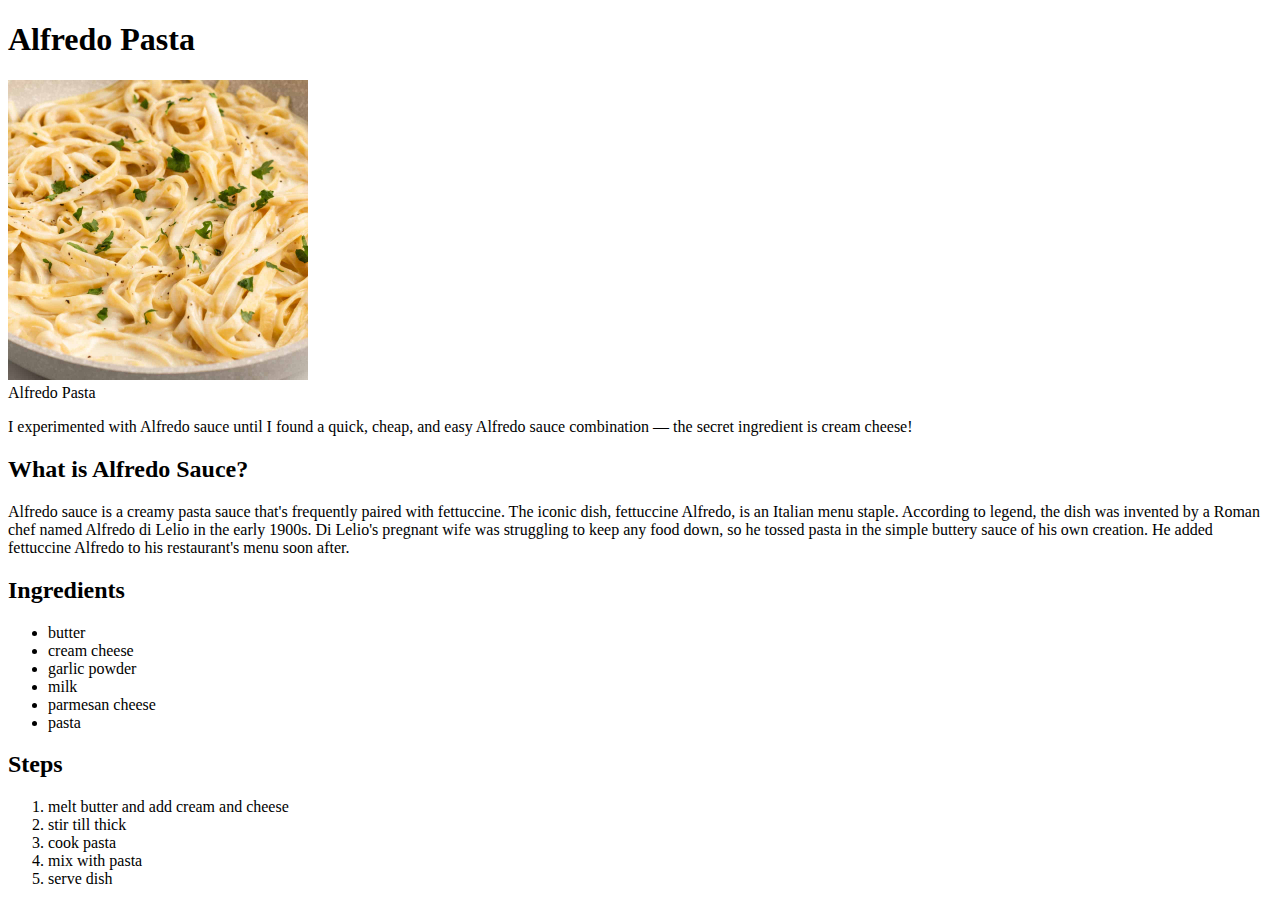
==== recipes/alfredo.html @ 08ebcd08 "initial commit" ====
<!DOCTYPE html>
<html lang="en">
<head>
    <meta charset="UTF-8">
    <meta http-equiv="X-UA-Compatible" content="IE=edge">
    <meta name="viewport" content="width=device-width, initial-scale=1.0">
    <title>Document</title>
</head>
<body>
    <h1>Alfredo Pasta</h1>
    <img src="/images/alfredo-pasta.jpg" alt="alfredo pasta" width="300" height="300">
    <figcaption>Alfredo Pasta</figcaption>

    <p>I experimented with Alfredo sauce until I found a quick, cheap, and easy Alfredo sauce combination — the secret ingredient is cream cheese!</p>

    <h2>What is Alfredo Sauce?</h2>

    <p>Alfredo sauce is a creamy pasta sauce that's frequently paired with fettuccine. The iconic dish, fettuccine Alfredo, is an Italian menu staple. According to legend, the dish was invented by a Roman chef named Alfredo di Lelio in the early 1900s. Di Lelio's pregnant wife was struggling to keep any food down, so he tossed pasta in the simple buttery sauce of his own creation. He added fettuccine Alfredo to his restaurant's menu soon after.</p>

    <h2>Ingredients</h2>
    <ul>
        <li>butter</li>
        <li>cream cheese</li>
        <li>garlic powder</li>
        <li>milk</li>
        <li>parmesan cheese</li>
        <li>pasta</li>
    </ul>

    <h2>Steps</h2>
    <ol>
        <li>melt butter and add cream and cheese</li>
        <li>stir till thick</li>
        <li>cook pasta</li>
        <li>mix with pasta</li>
        <li>serve dish</li>
    </ol>

</body>
</html>
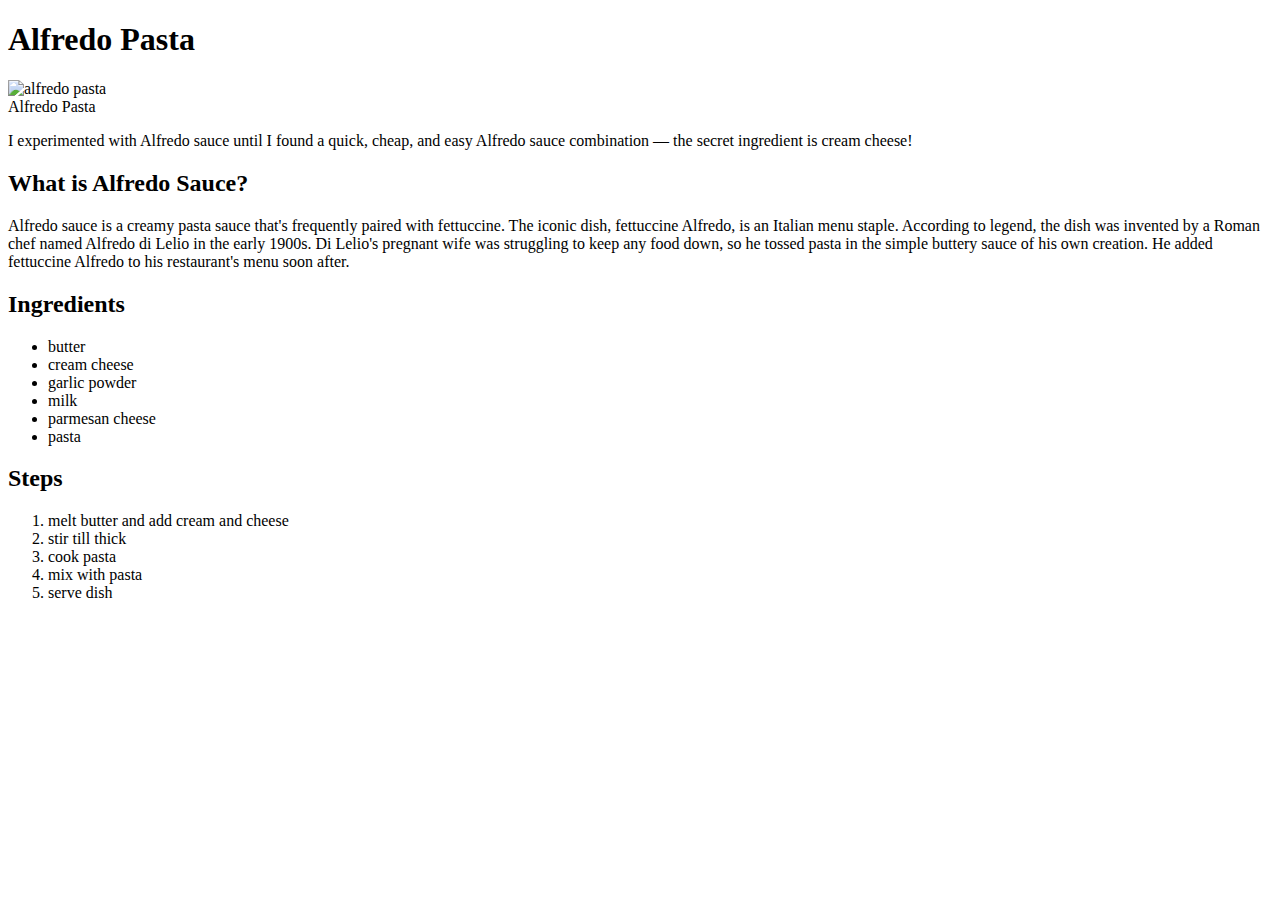
==== commit 75568830: "testing image" ====
--- a/recipes/alfredo.html
+++ b/recipes/alfredo.html
@@ -8,7 +8,7 @@
 </head>
 <body>
     <h1>Alfredo Pasta</h1>
-    <img src="/images/alfredo-pasta.jpg" alt="alfredo pasta" width="300" height="300">
+    <img src="images/alfredo-pasta.jpg" alt="alfredo pasta" width="300" height="300">
     <figcaption>Alfredo Pasta</figcaption>
 
     <p>I experimented with Alfredo sauce until I found a quick, cheap, and easy Alfredo sauce combination — the secret ingredient is cream cheese!</p>
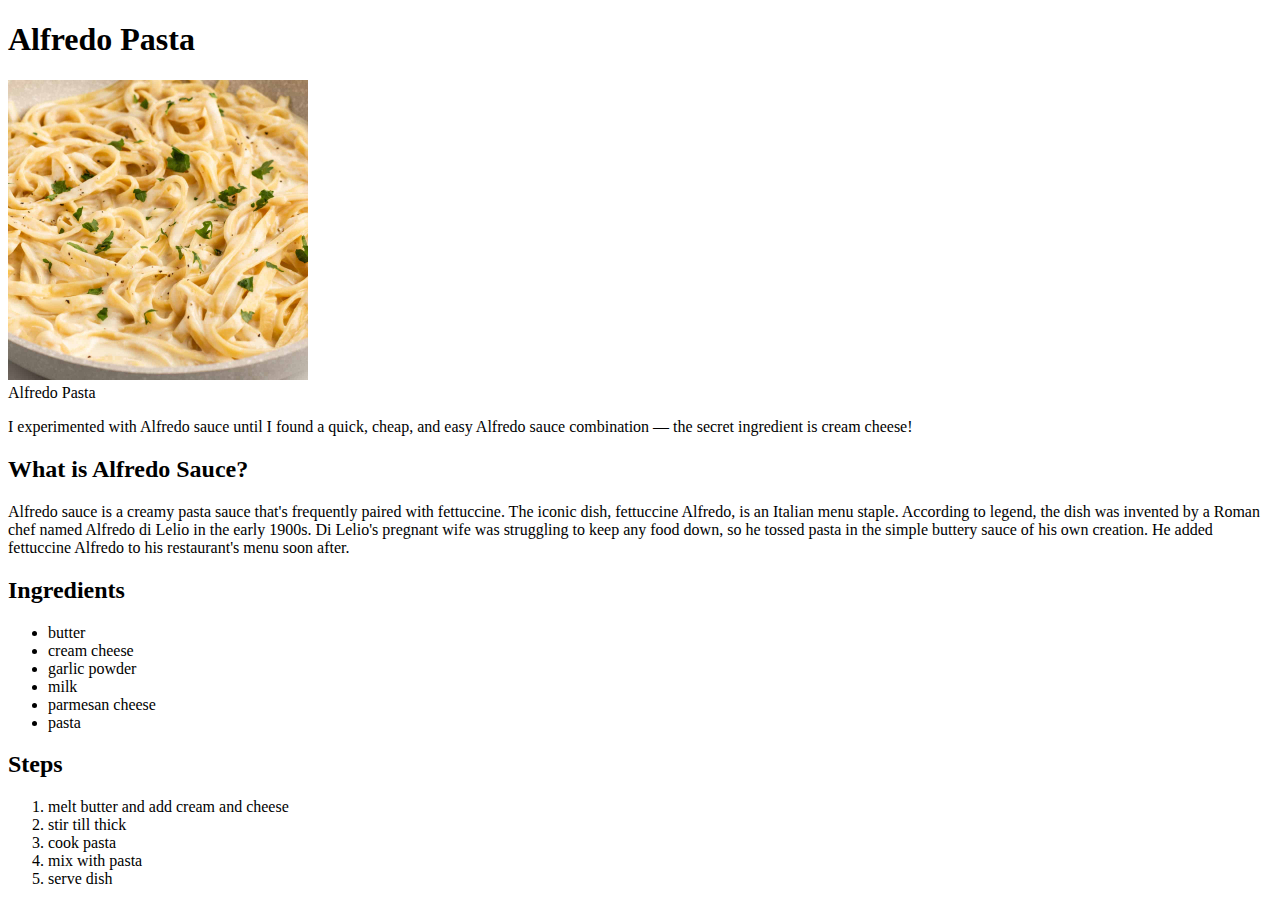
==== commit 0dbe878e: "fix image veiwing on webpage" ====
--- a/recipes/alfredo.html
+++ b/recipes/alfredo.html
@@ -8,7 +8,7 @@
 </head>
 <body>
     <h1>Alfredo Pasta</h1>
-    <img src="images/alfredo-pasta.jpg" alt="alfredo pasta" width="300" height="300">
+    <img src="../images/alfredo-pasta.jpg" alt="alfredo pasta" width="300" height="300">
     <figcaption>Alfredo Pasta</figcaption>
 
     <p>I experimented with Alfredo sauce until I found a quick, cheap, and easy Alfredo sauce combination — the secret ingredient is cream cheese!</p>
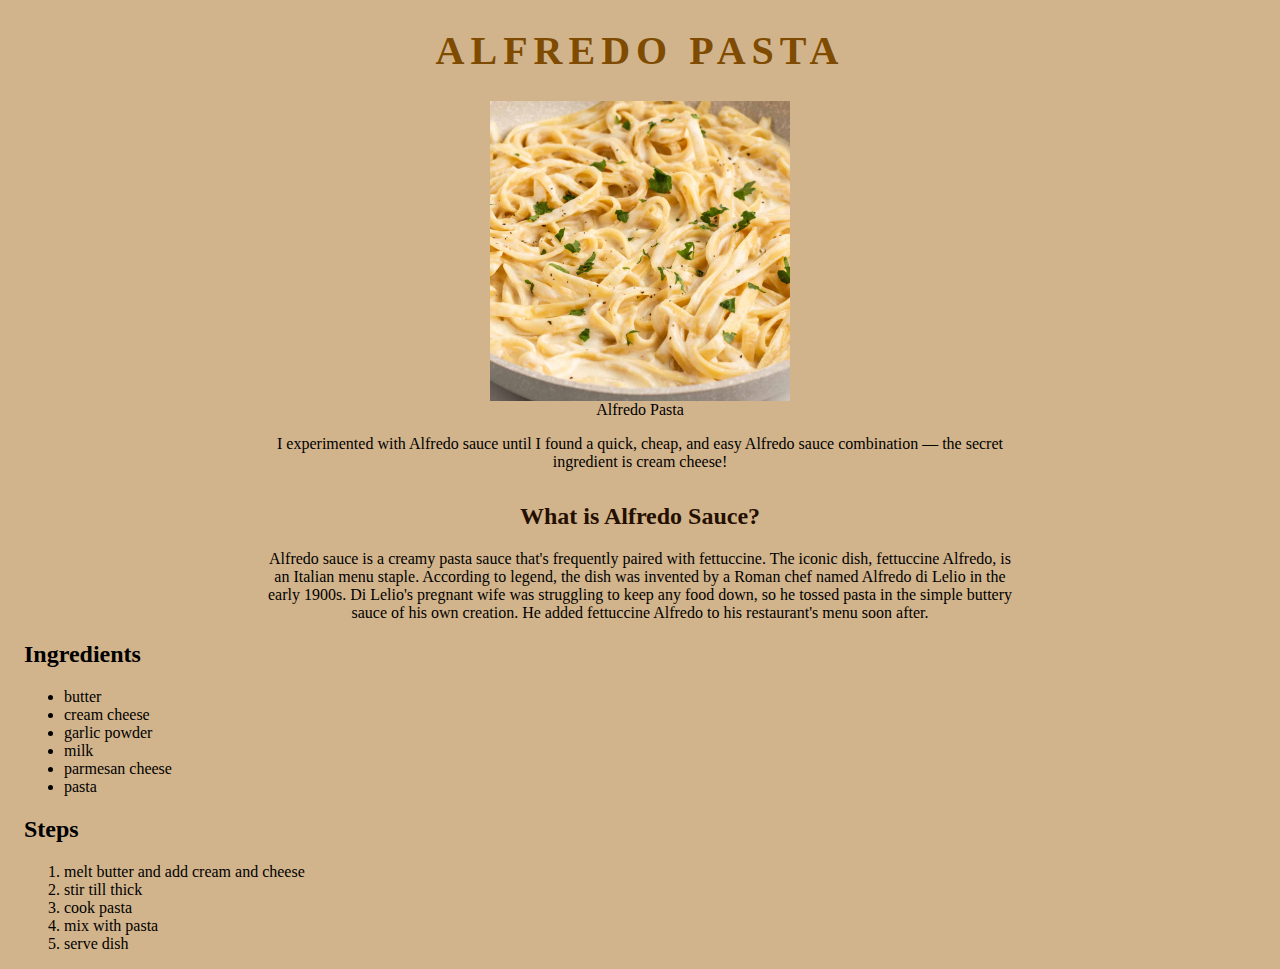
==== commit 924a9eb8: "style alfredo page" ====
--- a/recipes/alfredo.html
+++ b/recipes/alfredo.html
@@ -4,20 +4,26 @@
     <meta charset="UTF-8">
     <meta http-equiv="X-UA-Compatible" content="IE=edge">
     <meta name="viewport" content="width=device-width, initial-scale=1.0">
+    <link rel="stylesheet" href="/style.css">
     <title>Document</title>
 </head>
 <body>
-    <h1>Alfredo Pasta</h1>
-    <img src="../images/alfredo-pasta.jpg" alt="alfredo pasta" width="300" height="300">
-    <figcaption>Alfredo Pasta</figcaption>
+    <h1 class="main-heading">Alfredo Pasta</h1>
 
-    <p>I experimented with Alfredo sauce until I found a quick, cheap, and easy Alfredo sauce combination — the secret ingredient is cream cheese!</p>
+    <figure>
+        <img src="../images/alfredo-pasta.jpg" alt="alfredo pasta" width="300" height="300">
+        <figcaption>Alfredo Pasta</figcaption>
+    </figure>
+    
 
-    <h2>What is Alfredo Sauce?</h2>
+    <p class="descriptions">I experimented with Alfredo sauce until I found a quick, cheap, and easy Alfredo sauce combination — the secret ingredient is cream cheese!</p>
 
-    <p>Alfredo sauce is a creamy pasta sauce that's frequently paired with fettuccine. The iconic dish, fettuccine Alfredo, is an Italian menu staple. According to legend, the dish was invented by a Roman chef named Alfredo di Lelio in the early 1900s. Di Lelio's pregnant wife was struggling to keep any food down, so he tossed pasta in the simple buttery sauce of his own creation. He added fettuccine Alfredo to his restaurant's menu soon after.</p>
+    <h2 class="secondary-heading">What is Alfredo Sauce?</h2>
 
-    <h2>Ingredients</h2>
+    <p class="descriptions">Alfredo sauce is a creamy pasta sauce that's frequently paired with fettuccine. The iconic dish, fettuccine Alfredo, is an Italian menu staple. According to legend, the dish was invented by a Roman chef named Alfredo di Lelio in the early 1900s. Di Lelio's pregnant wife was struggling to keep any food down, so he tossed pasta in the simple buttery sauce of his own creation. He added fettuccine Alfredo to his restaurant's menu soon after.</p>
+
+    <div class="instructions-container">
+        <h2 class="instrcutions">Ingredients</h2>
     <ul>
         <li>butter</li>
         <li>cream cheese</li>
@@ -27,7 +33,7 @@
         <li>pasta</li>
     </ul>
 
-    <h2>Steps</h2>
+    <h2 class="instrcutions">Steps</h2>
     <ol>
         <li>melt butter and add cream and cheese</li>
         <li>stir till thick</li>
@@ -35,6 +41,9 @@
         <li>mix with pasta</li>
         <li>serve dish</li>
     </ol>
+    </div>
+
+    
 
 </body>
 </html>--- a/style.css
+++ b/style.css
@@ -0,0 +1,71 @@
+body {
+    background-color: tan;
+}
+
+.main-heading {
+    text-transform: uppercase;
+    text-align: center;
+    font-family: 'Brush Script MT', cursive;
+    font-size: 40px;
+    letter-spacing: 6px;
+    color: rgb(126, 75, 0);
+}
+
+img {
+    display: block;
+    margin-left: auto;
+    margin-right: auto;
+    width: auto;
+}
+
+figcaption {
+    text-align: center;
+}
+
+.secondary-heading {
+    margin-top: 2rem;
+    color: rgb(36, 15, 0);
+}
+
+.secondary-heading, .recipes{
+    text-align: center;
+}
+
+.recipe-name {
+    padding: 0.5rem;
+    list-style-type: none;
+}
+
+.recipe {
+    text-decoration: none;
+    font-size: 20px;
+    font-family: Verdana, Geneva, Tahoma, sans-serif;
+    color: rgb(83, 42, 1);
+}
+
+.recipe:hover {
+    color: white;
+    text-transform: uppercase;
+}
+
+/* RECIPES STYLES */
+
+.descriptions {
+    text-align: center;
+    margin-left: 20%;
+    margin-right: 20%;
+}
+
+.instructions-container {
+    margin-left: 1rem;
+}
+
+.instructions {
+    color: rgb(36, 15, 0);
+
+}
+
+.instructions>li {
+    color: white;
+}
+
